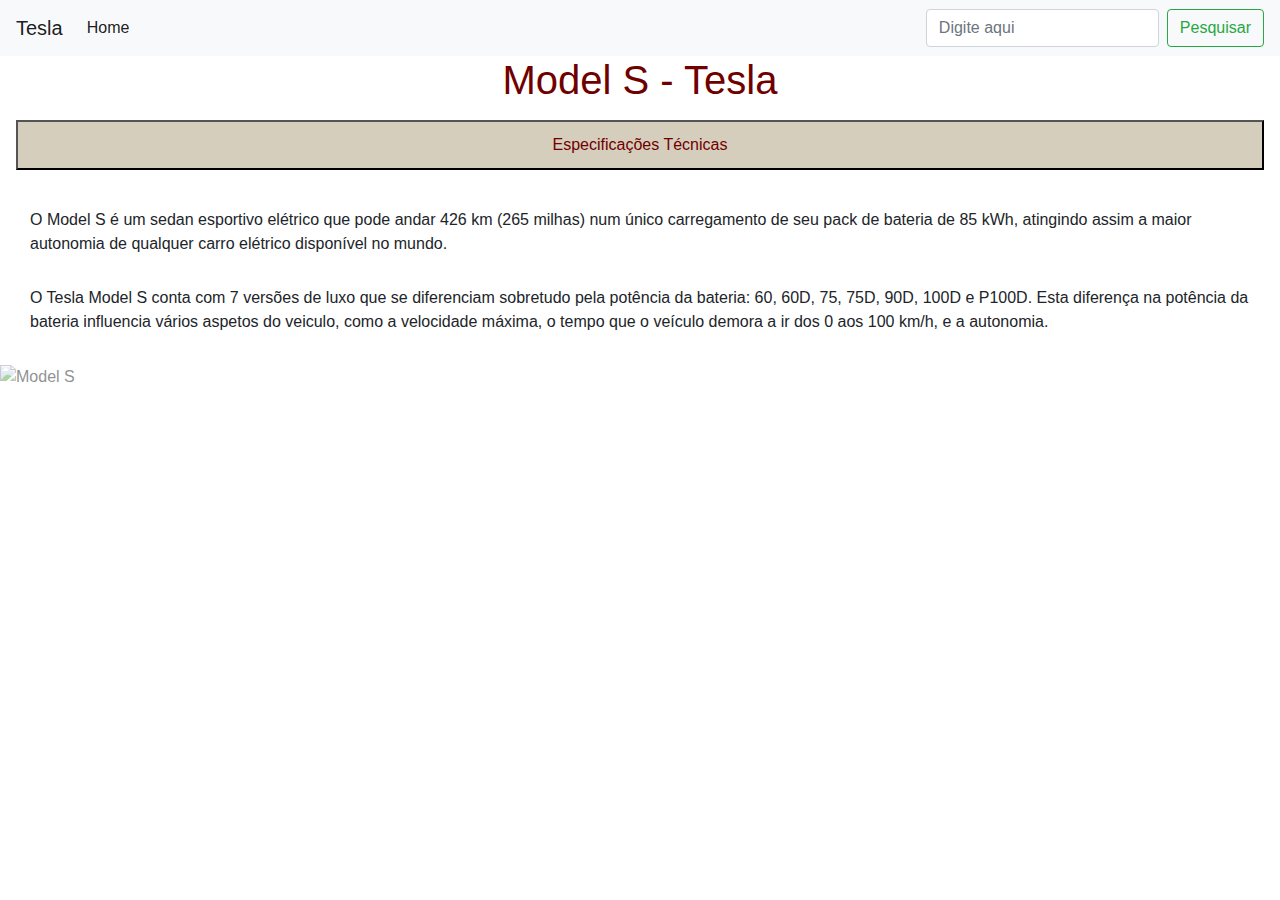
==== pagina2.html @ 6d1cbb27 "dinamicaCarro" ====
<!DOCTYPE html>
<html>
  <head>
    <meta charset="utf-8">
    <title>Tesla | Home</title>

    <link rel="stylesheet" href="https://maxcdn.bootstrapcdn.com/bootstrap/4.0.0/css/bootstrap.min.css" integrity="sha384-Gn5384xqQ1aoWXA+058RXPxPg6fy4IWvTNh0E263XmFcJlSAwiGgFAW/dAiS6JXm" crossorigin="anonymous">
   <style>
   .img{
       margin-left: 0%;
       width: 100%;
   }
   
   </style>


    </head>
<body>
        <nav class="navbar navbar-expand-lg navbar-light bg-light">
                <a class="navbar-brand" href="#">Tesla</a>
                <button class="navbar-toggler" type="button" data-toggle="collapse" data-target="#navbarSupportedContent" aria-controls="navbarSupportedContent" aria-expanded="false" aria-label="Toggle navigation">
                  <span class="navbar-toggler-icon"></span>
                </button>
              
                <div class="collapse navbar-collapse" id="navbarSupportedContent">
                  <ul class="navbar-nav mr-auto">
                    <li class="nav-item active">
                      <a class="nav-link" href="file:///C:/Users/g.pettenazzi.tome/Documents/Treinamento%20Avanade/Sprint%201%20carro/DinamicaSprint/index.html" target="_blank">Home</a>
                    </li>
                   
                  </ul>
                  <form class="form-inline my-2 my-lg-0">
                    <input class="form-control mr-sm-2" type="search" placeholder="Digite aqui" aria-label="Search">
                    <button class="btn btn-outline-success my-2 my-sm-0" type="submit">Pesquisar</button>
                  </form>
                </div>
              </nav>
        
              <h1 style="color: #700000; text-align: center; font-family: 'Encode Sans Expanded', sans-serif;">Model S - Tesla</h1>
              <a class="nav-link" href="file:///C:/Users/g.pettenazzi.tome/Documents/Treinamento%20Avanade/Sprint%201%20carro/pagn3.html" target="_blank">
    <button type="button" name="button" style="width: 100%; height: 50px; color: #700000; background-color: #d6cebc; font-family: 'Encode Sans Expanded', sans-serif;">Especificações Técnicas</button>
</a>
        <p style="margin: 30px">    O Model S é um sedan esportivo elétrico que pode andar 426 km (265 milhas) num único carregamento de seu pack de bateria de 85 kWh, atingindo assim a maior autonomia de qualquer carro elétrico disponível no mundo.</p>  
         <p style="margin: 30px">   O Tesla Model S conta com 7 versões de luxo que se diferenciam sobretudo pela potência da bateria: 60, 60D, 75, 75D, 90D, 100D e P100D. Esta diferença na potência da bateria influencia vários aspetos do veiculo, como a velocidade máxima, o tempo que o veículo demora a ir dos 0 aos 100 km/h, e a autonomia.
          </p> 
          <img src="https://www.cheatsheet.com/wp-content/uploads/2016/08/p100d-teaser-desktop.jpg?x40965" style="opacity: 0.5; width: 100%" alt="Model S">
          <br>
        
        
        
        <script type="text/javascript">
        
        
        
       </script>
    
</body>
</html>
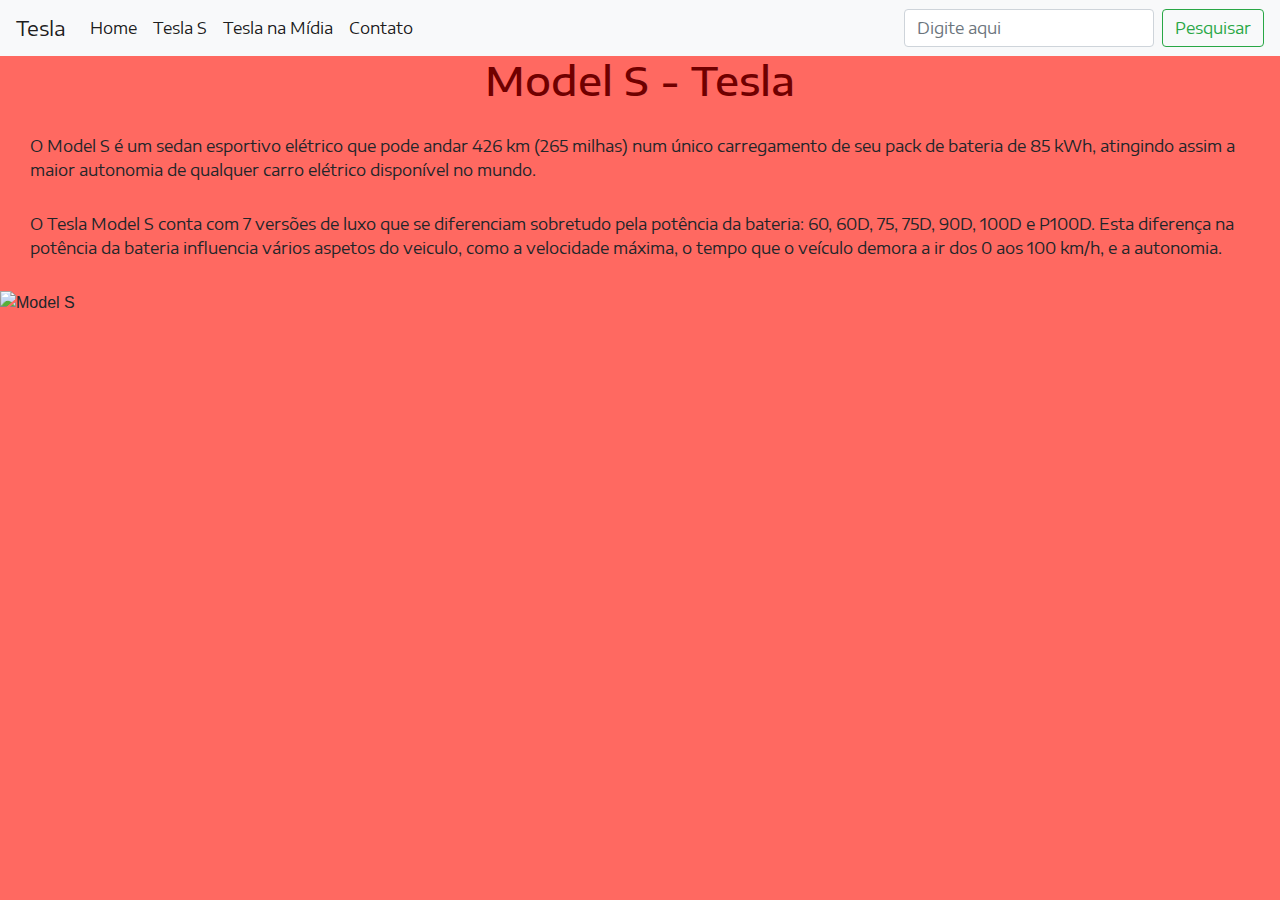
==== commit e2c7218c: "Sprint 2" ====
--- a/pagina2.html
+++ b/pagina2.html
@@ -2,57 +2,64 @@
 <html>
   <head>
     <meta charset="utf-8">
-    <title>Tesla | Home</title>
+    <title>Tesla | Model S</title>
 
     <link rel="stylesheet" href="https://maxcdn.bootstrapcdn.com/bootstrap/4.0.0/css/bootstrap.min.css" integrity="sha384-Gn5384xqQ1aoWXA+058RXPxPg6fy4IWvTNh0E263XmFcJlSAwiGgFAW/dAiS6JXm" crossorigin="anonymous">
+    <link rel="stylesheet" href="css/style.css">
+    <link href="https://fonts.googleapis.com/css?family=Encode+Sans+Expanded" rel="stylesheet">
    <style>
    .img{
        margin-left: 0%;
        width: 100%;
    }
-   
+
    </style>
 
 
     </head>
 <body>
-        <nav class="navbar navbar-expand-lg navbar-light bg-light">
-                <a class="navbar-brand" href="#">Tesla</a>
-                <button class="navbar-toggler" type="button" data-toggle="collapse" data-target="#navbarSupportedContent" aria-controls="navbarSupportedContent" aria-expanded="false" aria-label="Toggle navigation">
-                  <span class="navbar-toggler-icon"></span>
-                </button>
-              
-                <div class="collapse navbar-collapse" id="navbarSupportedContent">
-                  <ul class="navbar-nav mr-auto">
-                    <li class="nav-item active">
-                      <a class="nav-link" href="file:///C:/Users/g.pettenazzi.tome/Documents/Treinamento%20Avanade/Sprint%201%20carro/DinamicaSprint/index.html" target="_blank">Home</a>
-                    </li>
-                   
-                  </ul>
-                  <form class="form-inline my-2 my-lg-0">
-                    <input class="form-control mr-sm-2" type="search" placeholder="Digite aqui" aria-label="Search">
-                    <button class="btn btn-outline-success my-2 my-sm-0" type="submit">Pesquisar</button>
-                  </form>
-                </div>
-              </nav>
-        
+  <nav class="navbar navbar-expand-lg navbar-light bg-light" style="font-family: 'Encode Sans Expanded', sans-serif;">
+<a class="navbar-brand" href="#">Tesla</a>
+<button class="navbar-toggler" type="button" data-toggle="collapse" data-target="#navbarSupportedContent" aria-controls="navbarSupportedContent" aria-expanded="false" aria-label="Toggle navigation">
+  <span class="navbar-toggler-icon"></span>
+</button>
+
+<div class="collapse navbar-collapse" id="navbarSupportedContent">
+  <ul class="navbar-nav mr-auto">
+    <li class="nav-item active">
+      <a class="nav-link" href="file:///C:/Users/j.kristine.moreira/Desktop/Treinamento%20Avanade/Dinamica-Carro-Certo/index.html">Home</a>
+    </li>
+    <li class="nav-item active">
+      <a class="nav-link" href="file:///C:/Users/j.kristine.moreira/Desktop/Treinamento%20Avanade/Dinamica-Carro-Certo/pagina2.html">Tesla S</a>
+    </li>
+    <li class="nav-item active">
+      <a class="nav-link" href="file:///C:/Users/j.kristine.moreira/Desktop/Treinamento%20Avanade/Dinamica-Carro-Certo/midia.html">Tesla na Mídia</a>
+    </li>
+    <li class="nav-item active">
+      <a class="nav-link" href="file:///C:/Users/j.kristine.moreira/Desktop/Treinamento%20Avanade/Dinamica-Carro-Certo/contato.html">Contato</a>
+    </li>
+    </ul>
+  <form class="form-inline my-2 my-lg-0">
+    <input class="form-control mr-sm-2" type="search" placeholder="Digite aqui" aria-label="Search">
+    <button class="btn btn-outline-success my-2 my-sm-0" type="submit">Pesquisar</button>
+  </form>
+</div>
+</nav>
+
               <h1 style="color: #700000; text-align: center; font-family: 'Encode Sans Expanded', sans-serif;">Model S - Tesla</h1>
-              <a class="nav-link" href="file:///C:/Users/g.pettenazzi.tome/Documents/Treinamento%20Avanade/Sprint%201%20carro/pagn3.html" target="_blank">
-    <button type="button" name="button" style="width: 100%; height: 50px; color: #700000; background-color: #d6cebc; font-family: 'Encode Sans Expanded', sans-serif;">Especificações Técnicas</button>
-</a>
-        <p style="margin: 30px">    O Model S é um sedan esportivo elétrico que pode andar 426 km (265 milhas) num único carregamento de seu pack de bateria de 85 kWh, atingindo assim a maior autonomia de qualquer carro elétrico disponível no mundo.</p>  
-         <p style="margin: 30px">   O Tesla Model S conta com 7 versões de luxo que se diferenciam sobretudo pela potência da bateria: 60, 60D, 75, 75D, 90D, 100D e P100D. Esta diferença na potência da bateria influencia vários aspetos do veiculo, como a velocidade máxima, o tempo que o veículo demora a ir dos 0 aos 100 km/h, e a autonomia.
-          </p> 
-          <img src="https://www.cheatsheet.com/wp-content/uploads/2016/08/p100d-teaser-desktop.jpg?x40965" style="opacity: 0.5; width: 100%" alt="Model S">
+                      <p style="margin: 30px; font-family: 'Encode Sans Expanded', sans-serif">    O Model S é um sedan esportivo elétrico que pode andar 426 km (265 milhas) num único carregamento de seu pack de bateria de 85 kWh, atingindo assim a maior autonomia de qualquer carro elétrico disponível no mundo.</p>
+         <p style="margin: 30px; font-family: 'Encode Sans Expanded', sans-serif">   O Tesla Model S conta com 7 versões de luxo que se diferenciam sobretudo pela potência da bateria: 60, 60D, 75, 75D, 90D, 100D e P100D. Esta diferença na potência da bateria influencia vários aspetos do veiculo, como a velocidade máxima, o tempo que o veículo demora a ir dos 0 aos 100 km/h, e a autonomia.
+          </p>
+          <img src="https://www.cheatsheet.com/wp-content/uploads/2016/08/p100d-teaser-desktop.jpg?x40965" style="width: 100%" alt="Model S">
           <br>
-        
-        
-        
+
+
+
         <script type="text/javascript">
-        
-        
-        
+
+
+
        </script>
-    
+
 </body>
-</html>+</html>
--- a/css/style.css
+++ b/css/style.css
@@ -0,0 +1,8 @@
+body{
+  background-color: #ff6961;
+}
+
+.imgtamanho{
+  width: 70%;
+  margin-left: 22%;
+}
